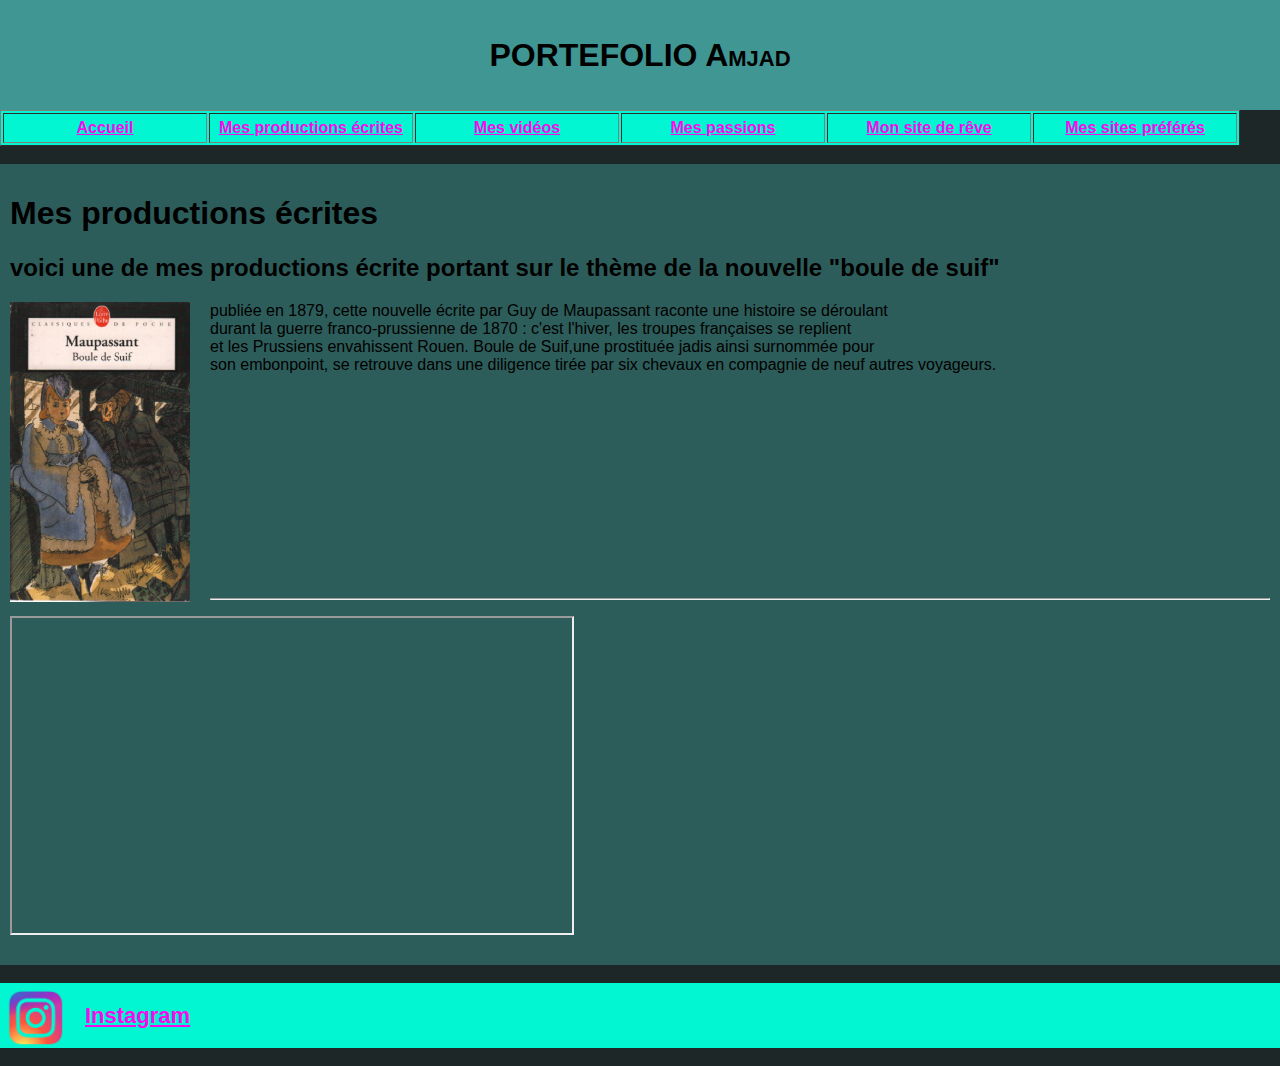
==== page_1.html @ 3589591f "Add files via upload" ====
<!DOCTYPE html>
<html lang="fr">
  <head>
    <meta http-equiv="content-type" content="text/html; charset=utf-8">
    <title> Mes productions écrites </title>
    <link rel="stylesheet" href="style.css" type="text/css">
  </head>
  <body>
    <div id="entete-de-page">
      <p> PORTEFOLIO Amjad </p>
    </div>
    <table id="bloc-menu" border="1">
     <tbody>
     <tr>
     <th><a href="index.html">Accueil</a></th>
          <th><a href="page_1.html">Mes productions écrites</a></th>
          <th><a href="page_2.html">Mes vidéos</a></th>
          <th><a href="page_3.html">Mes passions</a></th>
          <th><a href="page_4.html">Mon site de rêve</a></th>
          <th><a href="page_5.html">Mes sites préférés</a></th> 
        </tr>
      </tbody></center>
    </table>
    <br>
    <div id="contenu">
      <h1> Mes productions écrites </h1>
      <h2>voici une de mes productions écrite portant sur le thème de la nouvelle "boule de suif"</h2>
       <img src="bds.jpg" alt="bds" width="180"> 
        publiée en 1879, cette nouvelle écrite par Guy de Maupassant raconte une histoire se déroulant<br>
         durant la guerre franco-prussienne de 1870 : c'est l'hiver, les troupes françaises se replient<br>
          et les Prussiens envahissent Rouen. Boule de Suif,une prostituée jadis ainsi surnommée pour<br>
           son embonpoint, se retrouve dans une diligence tirée par six chevaux en compagnie de neuf autres voyageurs.
     <br>
     <br>
     <br>
     <br>
     <br>
     <br>
     <br>
     <br>
     <br>
     <br>
     <br>
     <br>
    <br>
    <hr>
      <p><iframe src="https://lycee-sacre-coeur.padlet.org/amjadhamraoui/portrait-boule-de-suif-1xxanuna24j5zp0r" width="560" height="315" border="100" name="boule de suif" title= portait bds></iframe>
    </p>
	</div>
    <br>
    <div id="pied-de-page" width="520">
	
<img src="instagram.png" alt="instagram" border="0" width="60"
  <p><a href ="https://www.instagram.com/" target="_blank"><h1>Instagram</h1></a>
   </div>
    
    </br>
  </body>
</html>
---- style.css ----
body, div {
	margin: 0;
	padding: 0;
}
body {
	background-color:  #1E2727;
	font-family: Arial, sans-serif;
	font-size: 16px;
}
img { 
	float: left; 
	margin-right: 20px;
}
th { width: 200px;}
ul { list-style-type: square; }

#entete-de-page {
	padding: 5px;
	height: 100px;
	background-color:  #3F9692;
	font-size: 32px;
	font-weight: bold;
	font-variant: small-caps;
	text-align: center;
}

#P3 {
    width: 180; /* S'adapte à la largeur de la page */
    height: auto;
    border: 2px solid #5DE2E7;
    border-radius: 20px;
    margin-top: 20px;
}

#bloc-menu {
	height: 36px;
	background-color:   #01F6D1;
	float: center;
	color: white;
}
#contenu {
	padding: 10px;
	background-color:   #2D5D5A;
}
#infos {
	color: darkblue;
	font-style: italic;
}
#pied-de-page {
	padding: 5px;
	background-color:  #01F6D1;
	font-size: 11px;
}

/*créer des commandes pour lancer /arrêter de la musique*/
.bouton {
	display:block;
	text-align:center;
	text-decoration:none;
	font-weight: 500;
	color:#753C3D;
	font-size:4rem;
	line-height:2em;
}

.bouton.active {
Color:#08c5f3;
}
a:link {
  color: #f90aea;
}

a:hover {
  color: #eee;
}

a visited {
	color: #000;
}
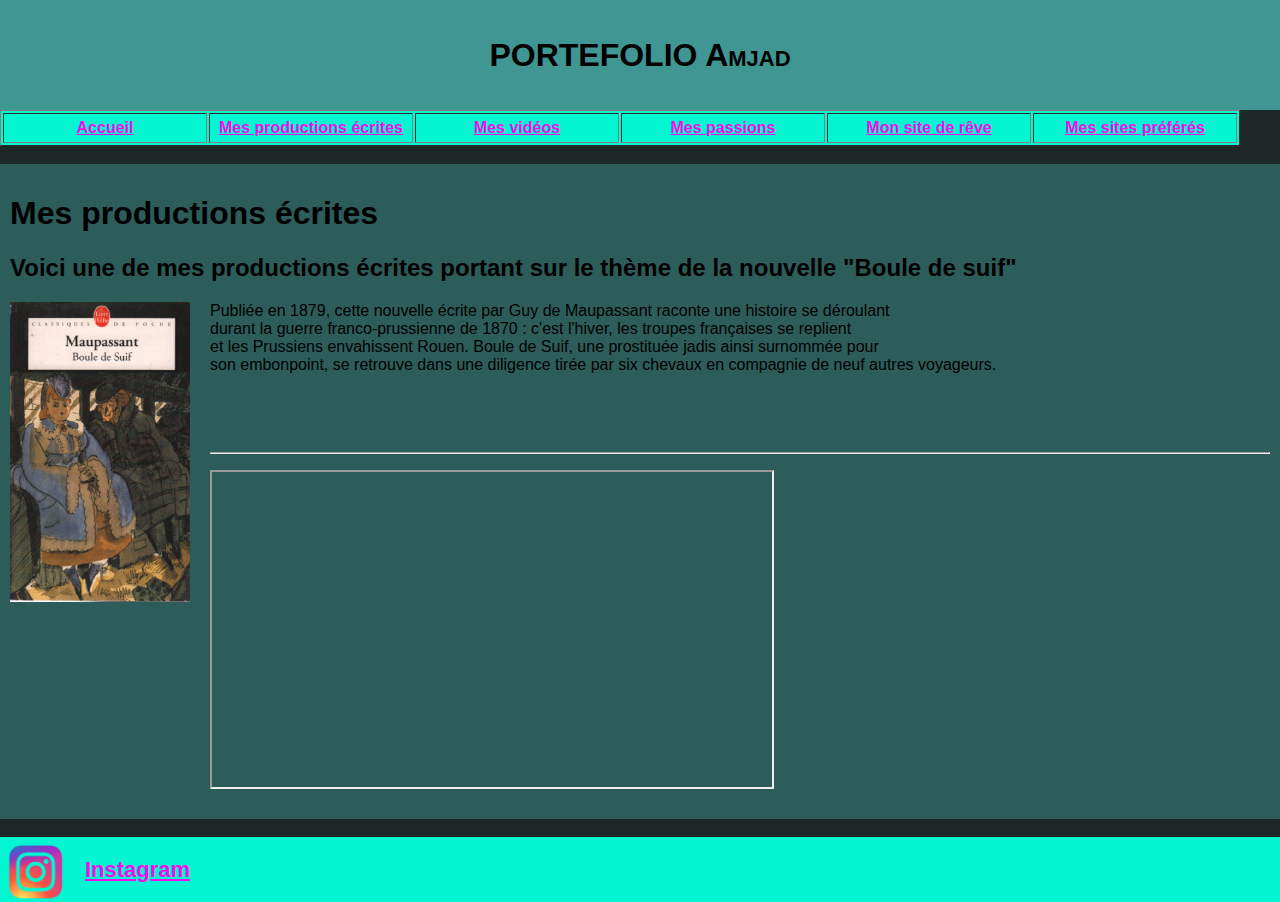
==== commit b3f07af1: "Add files via upload" ====
--- a/page_1.html
+++ b/page_1.html
@@ -1,59 +1,80 @@
 <!DOCTYPE html>
 <html lang="fr">
   <head>
+    <!-- Définition du jeu de caractères pour l'encodage en UTF-8 -->
     <meta http-equiv="content-type" content="text/html; charset=utf-8">
+    
+    <!-- Titre de la page -->
     <title> Mes productions écrites </title>
+
+    <!-- Lien vers la feuille de style CSS -->
     <link rel="stylesheet" href="style.css" type="text/css">
   </head>
   <body>
+    <!-- En-tête de la page -->
     <div id="entete-de-page">
       <p> PORTEFOLIO Amjad </p>
     </div>
+
+    <!-- Menu de navigation sous forme de tableau -->
     <table id="bloc-menu" border="1">
-     <tbody>
-     <tr>
-     <th><a href="index.html">Accueil</a></th>
+      <tbody>
+        <tr>
+          <th><a href="index.html">Accueil</a></th>
           <th><a href="page_1.html">Mes productions écrites</a></th>
           <th><a href="page_2.html">Mes vidéos</a></th>
           <th><a href="page_3.html">Mes passions</a></th>
           <th><a href="page_4.html">Mon site de rêve</a></th>
           <th><a href="page_5.html">Mes sites préférés</a></th> 
         </tr>
-      </tbody></center>
+      </tbody>
     </table>
+    
     <br>
+
+    <!-- Contenu principal -->
     <div id="contenu">
       <h1> Mes productions écrites </h1>
-      <h2>voici une de mes productions écrite portant sur le thème de la nouvelle "boule de suif"</h2>
-       <img src="bds.jpg" alt="bds" width="180"> 
-        publiée en 1879, cette nouvelle écrite par Guy de Maupassant raconte une histoire se déroulant<br>
-         durant la guerre franco-prussienne de 1870 : c'est l'hiver, les troupes françaises se replient<br>
-          et les Prussiens envahissent Rouen. Boule de Suif,une prostituée jadis ainsi surnommée pour<br>
-           son embonpoint, se retrouve dans une diligence tirée par six chevaux en compagnie de neuf autres voyageurs.
-     <br>
-     <br>
-     <br>
-     <br>
-     <br>
-     <br>
-     <br>
-     <br>
-     <br>
-     <br>
-     <br>
-     <br>
+
+      <!-- Introduction à la production écrite -->
+      <h2>Voici une de mes productions écrites portant sur le thème de la nouvelle "Boule de suif"</h2>
+
+      <!-- Image illustrant le sujet -->
+      <img src="bds.jpg" alt="Illustration de Boule de Suif" width="180"> 
+
+      <p>
+        Publiée en 1879, cette nouvelle écrite par Guy de Maupassant raconte une histoire se déroulant <br>
+        durant la guerre franco-prussienne de 1870 : c'est l'hiver, les troupes françaises se replient <br>
+        et les Prussiens envahissent Rouen. Boule de Suif, une prostituée jadis ainsi surnommée pour <br>
+        son embonpoint, se retrouve dans une diligence tirée par six chevaux en compagnie de neuf autres voyageurs.
+      </p>
+
+      <br><br><br> 
+
+      <hr>
+
+      <!-- Intégration d'un iframe pour afficher un document externe -->
+      <p>
+        <iframe src="https://lycee-sacre-coeur.padlet.org/amjadhamraoui/portrait-boule-de-suif-1xxanuna24j5zp0r" 
+                width="560" height="315" border="0" 
+                name="boule de suif" title="Portrait de Boule de Suif">
+        </iframe>
+      </p>
+    </div>
+
     <br>
-    <hr>
-      <p><iframe src="https://lycee-sacre-coeur.padlet.org/amjadhamraoui/portrait-boule-de-suif-1xxanuna24j5zp0r" width="560" height="315" border="100" name="boule de suif" title= portait bds></iframe>
-    </p>
-	</div>
-    <br>
-    <div id="pied-de-page" width="520">
-	
-<img src="instagram.png" alt="instagram" border="0" width="60"
-  <p><a href ="https://www.instagram.com/" target="_blank"><h1>Instagram</h1></a>
-   </div>
-    
-    </br>
+
+    <!-- Pied de page -->
+    <div id="pied-de-page">
+      <!-- Image du logo Instagram avec un lien -->
+      <img src="instagram.png" alt="Instagram" border="0" width="60"> 
+
+      <p>
+        <a href="https://www.instagram.com/" target="_blank">
+          <h1>Instagram</h1>
+        </a>
+      </p>
+    </div>
+
   </body>
 </html>
--- a/style.css
+++ b/style.css
@@ -2,78 +2,104 @@
 	margin: 0;
 	padding: 0;
 }
+
+/* Style général du corps de la page */
 body {
-	background-color:  #1E2727;
-	font-family: Arial, sans-serif;
-	font-size: 16px;
-}
-img { 
-	float: left; 
-	margin-right: 20px;
-}
-th { width: 200px;}
-ul { list-style-type: square; }
-
-#entete-de-page {
-	padding: 5px;
-	height: 100px;
-	background-color:  #3F9692;
-	font-size: 32px;
-	font-weight: bold;
-	font-variant: small-caps;
-	text-align: center;
+	background-color:  #1E2727; /* Couleur de fond sombre */
+	font-family: Arial, sans-serif; /* Police de caractères principale */
+	font-size: 16px; /* Taille du texte par défaut */
 }
 
-#P3 {
-    width: 180; /* S'adapte à la largeur de la page */
-    height: auto;
-    border: 2px solid #5DE2E7;
-    border-radius: 20px;
-    margin-top: 20px;
+/* Style des images */
+img { 
+	float: left; /* Les images flottent à gauche du texte */
+	margin-right: 20px; /* Marge à droite pour espacer l'image du texte */
 }
 
-#bloc-menu {
-	height: 36px;
-	background-color:   #01F6D1;
-	float: center;
-	color: white;
-}
-#contenu {
-	padding: 10px;
-	background-color:   #2D5D5A;
-}
-#infos {
-	color: darkblue;
-	font-style: italic;
-}
-#pied-de-page {
-	padding: 5px;
-	background-color:  #01F6D1;
-	font-size: 11px;
+/* Définition de la largeur des cellules d'en-tête des tableaux */
+th { 
+	width: 200px;
 }
 
-/*créer des commandes pour lancer /arrêter de la musique*/
-.bouton {
-	display:block;
-	text-align:center;
-	text-decoration:none;
-	font-weight: 500;
-	color:#753C3D;
-	font-size:4rem;
-	line-height:2em;
+/* Style des listes non ordonnées */
+ul { 
+	list-style-type: square; /* Utilise des carrés comme puces */
 }
 
-.bouton.active {
-Color:#08c5f3;
-}
-a:link {
-  color: #f90aea;
+/* En-tête de la page */
+#entete-de-page {
+	padding: 5px; /* Espacement intérieur */
+	height: 100px; /* Hauteur fixe de l'en-tête */
+	background-color:  #3F9692; /* Couleur de fond */
+	font-size: 32px; /* Taille du texte */
+	font-weight: bold; /* Texte en gras */
+	font-variant: small-caps; /* Texte en petites majuscules */
+	text-align: center; /* Centrage du texte */
 }
 
-a:hover {
-  color: #eee;
+/* Bloc avec l'ID "P3" */
+#P3 {
+    width: 180; /* !! Erreur : unité manquante, devrait être "width: 180px;" */
+    height: auto; /* Hauteur ajustable automatiquement */
+    border: 2px solid #5DE2E7; /* Bordure bleue */
+    border-radius: 20px; /* Coins arrondis */
+    margin-top: 20px; /* Marge supérieure */
 }
 
-a visited {
-	color: #000;
+/* Menu principal */
+#bloc-menu {
+	height: 36px; /* Hauteur du menu */
+	background-color: #01F6D1; /* Couleur de fond cyan */
+	float: center; /* !! Erreur : "float: center;" n'est pas une valeur valide */
+	color: white; /* Couleur du texte */
+}
+
+/* Contenu principal */
+#contenu {
+	padding: 10px; /* Espacement intérieur */
+	background-color: #2D5D5A; /* Couleur de fond */
+}
+
+/* Informations affichées en italique */
+#infos {
+	color: darkblue; /* Couleur du texte en bleu foncé */
+	font-style: italic; /* Texte en italique */
+}
+
+/* Pied de page */
+#pied-de-page {
+	padding: 5px; /* Espacement intérieur */
+	background-color: #01F6D1; /* Couleur de fond */
+	font-size: 11px; /* Petite taille de police */
+}
+
+/* Style des boutons pour contrôler la musique */
+.bouton {
+	display: block; /* Affichage en bloc */
+	text-align: center; /* Centrage du texte */
+	text-decoration: none; /* Suppression du soulignement */
+	font-weight: 500; /* Poids du texte */
+	color: #753C3D; /* Couleur du texte */
+	font-size: 4rem; /* Taille du texte (très grand) */
+	line-height: 2em; /* Espacement vertical du texte */
+}
+
+/* Style d'un bouton actif */
+.bouton.active {
+	color: #08c5f3; 
+}
+
+/* Liens non visités */
+a:link {
+	color: #f90aea; /* Couleur rose vif */
+}
+
+/* Liens au survol */
+a:hover {
+	color: #eee; /* Couleur gris clair */
+}
+
+/* Liens visités */
+a visited { /* !! Erreur de syntaxe : devrait être "a:visited" */
+	color: #000; /* Couleur noire */
 }